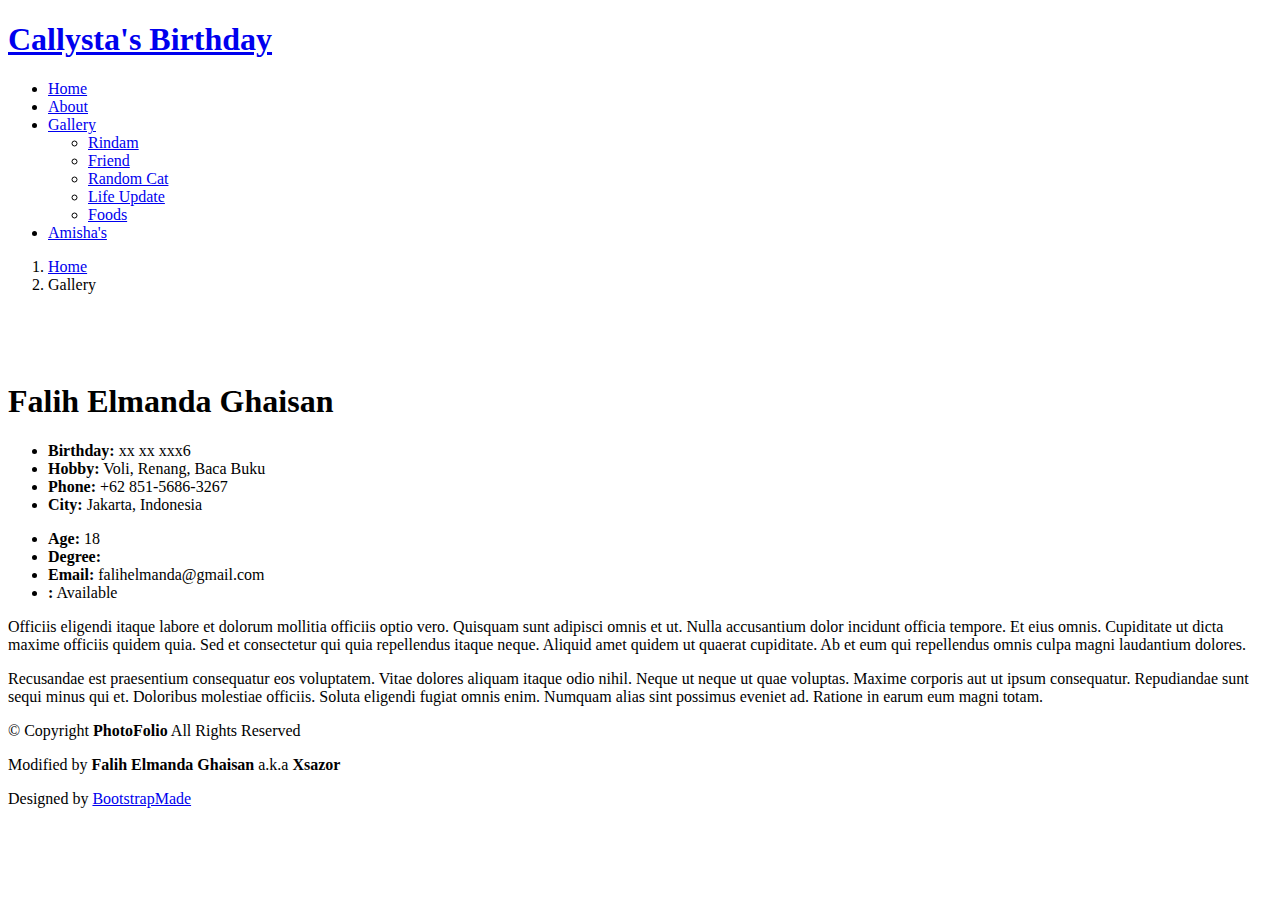
==== about.html @ cd292719 "Add files via upload" ====
<!DOCTYPE html>
<html lang="en">

<head>
  <meta charset="utf-8">
  <meta content="width=device-width, initial-scale=1.0" name="viewport">
  <title>About-Creator</title>
  <meta name="description" content="">
  <meta name="keywords" content="">

  <!-- Favicons -->
  <link href="assets/img/favicon.png" rel="icon">
  <link href="assets/img/apple-touch-icon.png" rel="apple-touch-icon">

  <!-- Fonts -->
  <link href="https://fonts.googleapis.com" rel="preconnect">
  <link href="https://fonts.gstatic.com" rel="preconnect" crossorigin>
  <link href="https://fonts.googleapis.com/css2?family=Roboto:ital,wght@0,100;0,300;0,400;0,500;0,700;0,900;1,100;1,300;1,400;1,500;1,700;1,900&family=Inter:wght@100;200;300;400;500;600;700;800;900&family=Cardo:ital,wght@0,400;0,700;1,400;1,700&display=swap" rel="stylesheet">

  <!-- Vendor CSS Files -->
  <link href="assets/vendor/bootstrap/css/bootstrap.min.css" rel="stylesheet">
  <link href="assets/vendor/bootstrap-icons/bootstrap-icons.css" rel="stylesheet">
  <link href="assets/vendor/aos/aos.css" rel="stylesheet">
  <link href="assets/vendor/glightbox/css/glightbox.min.css" rel="stylesheet">
  <link href="assets/vendor/swiper/swiper-bundle.min.css" rel="stylesheet">
  <style>
  @import url('https://fonts.googleapis.com/css2?family=Quintessential&display=swap');
  </style>
  <!-- Main CSS File -->
  <link href="assets/css/main.css" rel="stylesheet">

  <!-- =======================================================
  * Template Name: PhotoFolio
  * Template URL: https://bootstrapmade.com/photofolio-bootstrap-photography-website-template/
  * Updated: Aug 07 2024 with Bootstrap v5.3.3
  * Author: BootstrapMade.com
  * License: https://bootstrapmade.com/license/
  ======================================================== -->
</head>

<body class="about-page">

  <header id="header" class="header d-flex align-items-center sticky-top">
    <div class="container-fluid position-relative d-flex align-items-center justify-content-between">

      <a href="index.html" class="logo d-flex align-items-center me-auto me-xl-0">

        <h1 class="sitename">Callysta's Birthday</h1>
      </a>

      <nav id="navmenu" class="navmenu">
        <ul>
          <li><a href="index.html">Home<br></a></li>
          <li><a href="about.html" class="active">About</a></li>
          <li class="dropdown"><a href="gallery.html"><span>Gallery</span> <i class="bi bi-chevron-down toggle-dropdown"></i></a>
            <ul>
              <li><a href="rindam_gallery.html">Rindam</a></li>
              <li><a href="friend_gallery.html">Friend</a></li>
              <li><a href="random_cat_gallery.html">Random Cat</a></li>
              <li><a href="lifeupdate_gallery.html">Life Update</a></li>
              <li><a href="food_gallery.html">Foods</a></li>
            </ul>
          </li>
          <li><a href="assets/html/amisha_landing.html" class="active">Amisha's<br></a></li>
        </ul>
        <i class="mobile-nav-toggle d-xl-none bi bi-list"></i>
      </nav>

      <div class="header-social-links">
        <a href="https://x.com/cheesyytos" class="twitter" target="_blank"><i class="bi bi-twitter-x"></i></a>
        <a href="https://www.instagram.com/calystanyl/" class="instagram" target="_blank"><i class="bi bi-instagram"></i></a>
      </div>

    </div>
  </header>

  <main class="main">

    <!-- Page Title -->
    <div class="page-title" data-aos="fade">
      <div class="container">
      </div>
    <nav class="breadcrumbs">
      <div class="container">
        <ol>
          <li><a href="index.html">Home</a></li>
          <li class="current">Gallery</li>
        </ol>
      </div>
    </nav>
  </div><!-- End Page Title -->

    <!-- About Section -->
    <section id="about" class="about section">

      <div class="container" data-aos="fade-up" data-aos-delay="100">

        <div class="row gy-4 justify-content-center">
          <div class="col-lg-4">
            <img src="assets/img/about/falih.jpg" class="img-fluid" alt="">
            <p></p>
            <img src="assets/img/about/falih2.jpg" class="img-fluid" alt="">
          </div>
          <div class="col-lg-5 content">
            <h1>Falih Elmanda Ghaisan</h1>
            <div class="row">
              <div class="col-lg-6">
                <ul>
                  <li><i class="bi bi-chevron-right"></i> <strong>Birthday:</strong> <span>xx xx xxx6</span></li>
                  <li><i class="bi bi-chevron-right"></i> <strong>Hobby:</strong> <span>Voli, Renang, Baca Buku</span></li>
                  <li><i class="bi bi-chevron-right"></i> <strong>Phone:</strong> <span>+62 851-5686-3267</span></li>
                  <li><i class="bi bi-chevron-right"></i> <strong>City:</strong> <span>Jakarta, Indonesia</span></li>
                </ul>
              </div>
              <div class="col-lg-6">
                <ul>
                  <li><i class="bi bi-chevron-right"></i> <strong>Age:</strong> <span>18</span></li>
                  <li><i class="bi bi-chevron-right"></i> <strong>Degree:</strong> <span></span></li>
                  <li><i class="bi bi-chevron-right"></i> <strong>Email:</strong> <span>falihelmanda@gmail.com</span></li>
                  <li><i class="bi bi-chevron-right"></i> <strong>:</strong> <span>Available</span></li>
                </ul>
              </div>
            </div>
            <p class="py-3">
              Officiis eligendi itaque labore et dolorum mollitia officiis optio vero. Quisquam sunt adipisci omnis et ut. Nulla accusantium dolor incidunt officia tempore. Et eius omnis.
              Cupiditate ut dicta maxime officiis quidem quia. Sed et consectetur qui quia repellendus itaque neque. Aliquid amet quidem ut quaerat cupiditate. Ab et eum qui repellendus omnis culpa magni laudantium dolores.
            </p>
            <p class="m-0">
              Recusandae est praesentium consequatur eos voluptatem. Vitae dolores aliquam itaque odio nihil. Neque ut neque ut quae voluptas. Maxime corporis aut ut ipsum consequatur. Repudiandae sunt sequi minus qui et. Doloribus molestiae officiis.
              Soluta eligendi fugiat omnis enim. Numquam alias sint possimus eveniet ad. Ratione in earum eum magni totam.
            </p>
          </div>
        </div>

      </div>

    </section><!-- /About Section -->

      </main>

      <footer id="footer" class="footer">

        <div class="container">
          <div class="copyright text-center ">
            <p>© <span>Copyright</span> <strong class="px-1 sitename">PhotoFolio</strong> <span>All Rights Reserved</span></p>
            <p>Modified by <strong>Falih Elmanda Ghaisan</strong> a.k.a <strong>Xsazor</strong></p>
          </div>
          <div class="social-links d-flex justify-content-center">
            <a href="https://x.com/lamnda_1"><i class="bi bi-twitter-x"></i></a>
            <a href="https://www.instagram.com/flih_ghsn/"><i class="bi bi-instagram"></i></a>
            <a href="https://github.com/Elmanda1"><i class="bi bi-github"></i></a>
          </div>
          <div class="credits">
            <!-- All the links in the footer should remain intact. -->
            <!-- You can delete the links only if you've purchased the pro version. -->
            <!-- Licensing information: https://bootstrapmade.com/license/ -->
            <!-- Purchase the pro version with working PHP/AJAX contact form: [buy-url] -->
            Designed by <a href="https://bootstrapmade.com/">BootstrapMade</a>
          </div>
        </div>
    

  <!-- Scroll Top -->
  <a href="#" id="scroll-top" class="scroll-top d-flex align-items-center justify-content-center"><i class="bi bi-arrow-up-short"></i></a>

  <!-- Preloader -->
  <div id="preloader">
    <div class="line"></div>
  </div>

  <!-- Vendor JS Files -->
  <script src="assets/vendor/bootstrap/js/bootstrap.bundle.min.js"></script>
  <script src="assets/vendor/php-email-form/validate.js"></script>
  <script src="assets/vendor/aos/aos.js"></script>
  <script src="assets/vendor/glightbox/js/glightbox.min.js"></script>
  <script src="assets/vendor/swiper/swiper-bundle.min.js"></script>

  <!-- Main JS File -->
  <script src="assets/js/main.js"></script>

</body>

</html>
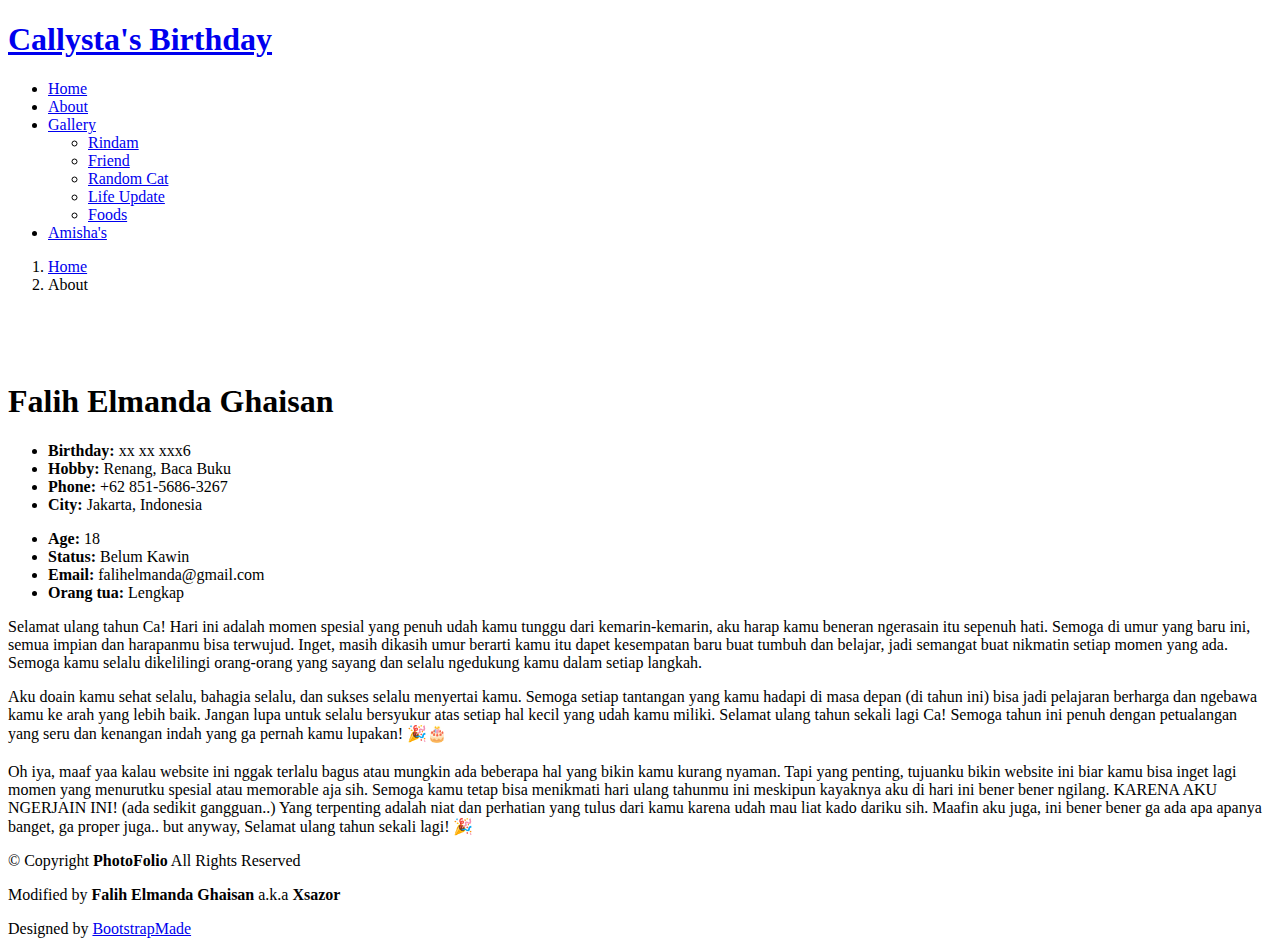
==== commit 2627d165: "Add files via upload" ====
--- a/about.html
+++ b/about.html
@@ -61,7 +61,7 @@
               <li><a href="food_gallery.html">Foods</a></li>
             </ul>
           </li>
-          <li><a href="assets/html/amisha_landing.html" class="active">Amisha's<br></a></li>
+          <li><a href="amisha_landing.html" class="active">Amisha's<br></a></li>
         </ul>
         <i class="mobile-nav-toggle d-xl-none bi bi-list"></i>
       </nav>
@@ -84,7 +84,7 @@
       <div class="container">
         <ol>
           <li><a href="index.html">Home</a></li>
-          <li class="current">Gallery</li>
+          <li class="current">About</li>
         </ol>
       </div>
     </nav>
@@ -107,7 +107,7 @@
               <div class="col-lg-6">
                 <ul>
                   <li><i class="bi bi-chevron-right"></i> <strong>Birthday:</strong> <span>xx xx xxx6</span></li>
-                  <li><i class="bi bi-chevron-right"></i> <strong>Hobby:</strong> <span>Voli, Renang, Baca Buku</span></li>
+                  <li><i class="bi bi-chevron-right"></i> <strong>Hobby:</strong> <span>Renang, Baca Buku</span></li>
                   <li><i class="bi bi-chevron-right"></i> <strong>Phone:</strong> <span>+62 851-5686-3267</span></li>
                   <li><i class="bi bi-chevron-right"></i> <strong>City:</strong> <span>Jakarta, Indonesia</span></li>
                 </ul>
@@ -115,20 +115,22 @@
               <div class="col-lg-6">
                 <ul>
                   <li><i class="bi bi-chevron-right"></i> <strong>Age:</strong> <span>18</span></li>
-                  <li><i class="bi bi-chevron-right"></i> <strong>Degree:</strong> <span></span></li>
+                  <li><i class="bi bi-chevron-right"></i> <strong>Status:</strong> <span>Belum Kawin</span></li>
                   <li><i class="bi bi-chevron-right"></i> <strong>Email:</strong> <span>falihelmanda@gmail.com</span></li>
-                  <li><i class="bi bi-chevron-right"></i> <strong>:</strong> <span>Available</span></li>
+                  <li><i class="bi bi-chevron-right"></i> <strong>Orang tua:</strong> <span>Lengkap</span></li>
                 </ul>
               </div>
             </div>
             <p class="py-3">
-              Officiis eligendi itaque labore et dolorum mollitia officiis optio vero. Quisquam sunt adipisci omnis et ut. Nulla accusantium dolor incidunt officia tempore. Et eius omnis.
-              Cupiditate ut dicta maxime officiis quidem quia. Sed et consectetur qui quia repellendus itaque neque. Aliquid amet quidem ut quaerat cupiditate. Ab et eum qui repellendus omnis culpa magni laudantium dolores.
+              Selamat ulang tahun Ca! Hari ini adalah momen spesial yang penuh udah kamu tunggu dari kemarin-kemarin, aku harap kamu beneran ngerasain itu sepenuh hati. Semoga di umur yang baru ini, semua impian dan harapanmu bisa terwujud. Inget, masih dikasih umur berarti kamu itu dapet kesempatan baru buat tumbuh dan belajar, jadi semangat buat nikmatin setiap momen yang ada. Semoga kamu selalu dikelilingi orang-orang yang sayang dan selalu ngedukung kamu dalam setiap langkah.
             </p>
             <p class="m-0">
-              Recusandae est praesentium consequatur eos voluptatem. Vitae dolores aliquam itaque odio nihil. Neque ut neque ut quae voluptas. Maxime corporis aut ut ipsum consequatur. Repudiandae sunt sequi minus qui et. Doloribus molestiae officiis.
-              Soluta eligendi fugiat omnis enim. Numquam alias sint possimus eveniet ad. Ratione in earum eum magni totam.
+              Aku doain kamu sehat selalu, bahagia selalu, dan sukses selalu menyertai kamu. Semoga setiap tantangan yang kamu hadapi di masa depan (di tahun ini) bisa jadi pelajaran berharga dan ngebawa kamu ke arah yang lebih baik. Jangan lupa untuk selalu bersyukur atas setiap hal kecil yang udah kamu miliki. Selamat ulang tahun sekali lagi Ca! Semoga tahun ini penuh dengan petualangan yang seru dan kenangan indah yang ga pernah kamu lupakan! 🎉🎂
             </p>
+            <p></p>
+            <h2></h2>
+            <p class="py-3">
+              Oh iya, maaf yaa kalau website ini nggak terlalu bagus atau mungkin ada beberapa hal yang bikin kamu kurang nyaman. Tapi yang penting, tujuanku bikin website ini biar kamu bisa inget lagi momen yang menurutku spesial atau memorable aja sih. Semoga kamu tetap bisa menikmati hari ulang tahunmu ini meskipun kayaknya aku di hari ini bener bener ngilang. KARENA AKU NGERJAIN INI! (ada sedikit gangguan..) Yang terpenting adalah niat dan perhatian yang tulus dari kamu karena udah mau liat kado dariku sih. Maafin aku juga, ini bener bener ga ada apa apanya banget, ga proper juga.. but anyway, Selamat ulang tahun sekali lagi! 🎉</p>
           </div>
         </div>
 
@@ -136,6 +138,27 @@
 
     </section><!-- /About Section -->
 
+    <audio autoplay loop >
+      <source src="assets/music/wave to eath - homesick (instrumental).m4a" type="audio/mpeg">
+      Your browser does not support the audio element.
+  </audio>
+  
+  <script>
+      // Event listener untuk debugging autoplay
+      var audio = document.getElementById('myAudio');
+      audio.addEventListener('canplaythrough', function() {
+          console.log("Audio is ready to play.");
+          audio.play().then(() => {
+              console.log("Audio is playing.");
+          }).catch((error) => {
+              console.error("Error playing audio:", error);
+          });
+      });
+  
+      audio.addEventListener('error', function(e) {
+          console.error("Error occurred while loading audio:", e);
+      });
+  </script>
       </main>
 
       <footer id="footer" class="footer">
